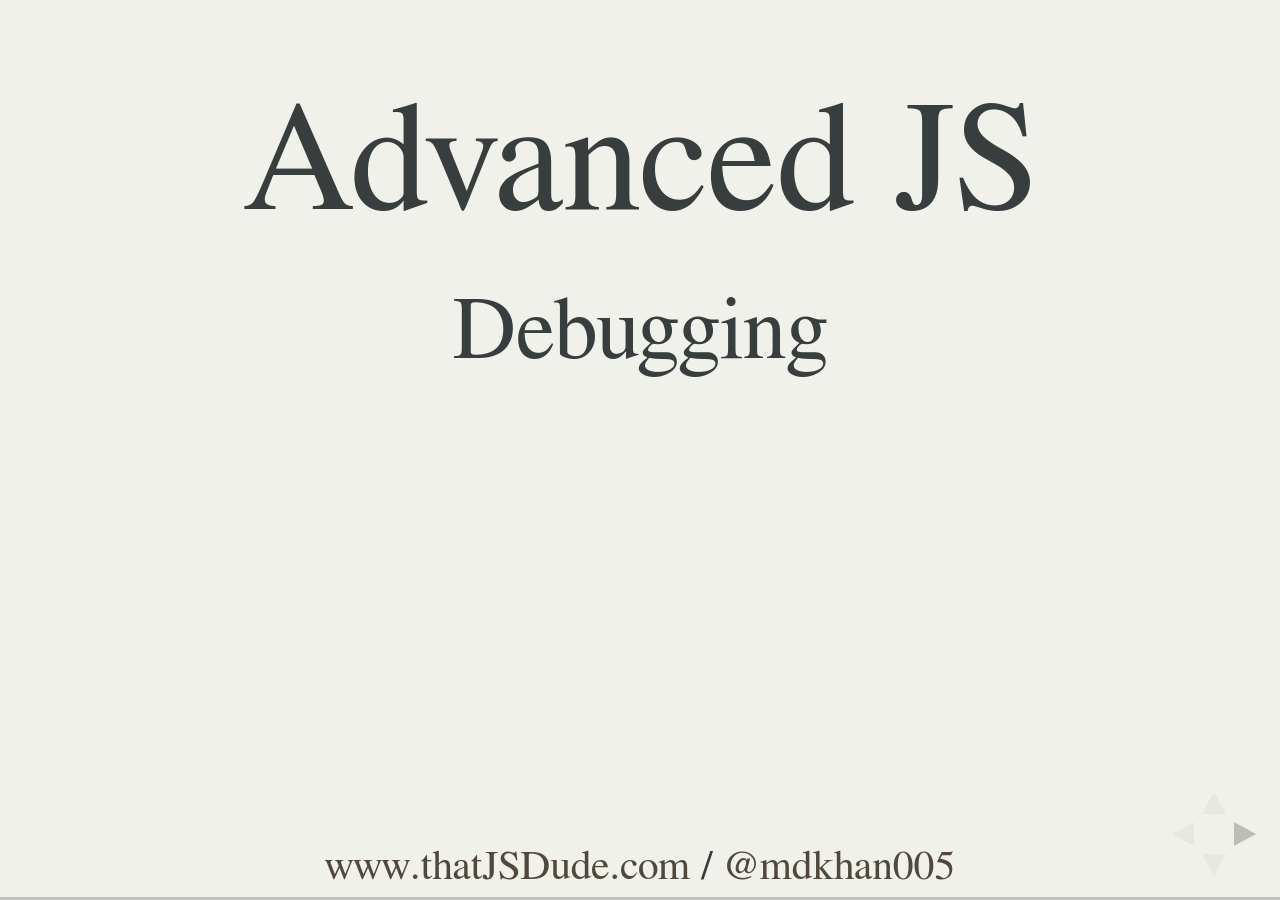
==== index.html @ b597726b "more changes" ====
<!doctype html>
<html lang="en">

	<head>
		<meta charset="utf-8">

		<title>Adv – JS Debug</title>

		<meta name="description" content="Advanced Javascript debugging">
		<meta name="author" content="Md Khan">

		<meta name="apple-mobile-web-app-capable" content="yes">
		<meta name="apple-mobile-web-app-status-bar-style" content="black-translucent">

		<meta name="viewport" content="width=device-width, initial-scale=1.0, maximum-scale=1.0, user-scalable=no">
		<link rel="shortcut icon" href="images/favicon.jpg">
		<link rel="stylesheet" href="css/reveal.css">
		<link rel="stylesheet" href="css/theme/serif.css" id="theme">

		<!-- Theme used for syntax highlighting of code -->
		<link rel="stylesheet" href="lib/css/zenburn.css">

		<!-- Printing and PDF exports -->
		<style>
			.hide{
				display:none !important;
			}
			.noTextFormat a{
				text-transform: none;
			}

			.noTextFormat span{
				text-transform: none;
			}
		</style>
		<script>
			var link = document.createElement( 'link' );
			link.rel = 'stylesheet';
			link.type = 'text/css';
			link.href = window.location.search.match( /print-pdf/gi ) ? 'css/print/pdf.css' : 'css/print/paper.css';
			document.getElementsByTagName( 'head' )[0].appendChild( link );
		</script>

		<!--[if lt IE 9]>
		<script src="lib/js/html5shiv.js"></script>
		<![endif]-->
	</head>

	<body>

		<div class="reveal">

			<!-- Any section element inside of this container is displayed as a slide -->
			<div class="slides">
				<section>
					<h1>Advanced JS</h1>
					<h2>Debugging</h2>
					<br>
					<br>
					<h3 class="fragment"><a href="http://goo.gl/mfKvWP">goo.gl/mfKvWP</a></h3>
					<br>
					<br>
					<br>
					<br>
						<h4>
							<a href="http://www.thatjsdude.com/">www.thatJSDude.com</a> / <a href="http://twitter.com/mdkhan005">@mdkhan005</a>
						</h4>
					<p>(youtube.com/user/khanLearning)</p>
				</section><!--
				<section>
					<h2 style="display:none">TODO:</h2>
					<h2>Life of a developer</h2>
					<ul style="display:none">
						<li><a href="https://umaar.com/dev-tips/#archive">nice list of tips</a></li>
						<li><a href="https://github.com/danluu/debugging-stories">debug stories</a></li>
						<li><a href="https://www.joyent.com/blog/walmart-node-js-memory-leak">walmart memory leak</a></li>
					</ul>
				</section>
				<section>
					<section>
						<h1>morning of a developer</h1>
					</section>
					<section><img src="images/sleep.jpg" alt=""></section>
					<section><img src="images/messyRoom.jpg" alt=""></section>
					<section><img src="images/train5.jpg" alt=""></section>
					 <section><img src="images/train1.jpg" alt=""></section>
					<section><img src="images/train6.jpg" alt=""></section>
					<section><img src="images/sucks.jpg" alt=""></section>
					<section><img src="images/sleep1.jpg" alt=""></section>
				</section>-->				
				<section><!--
					<section>
						<h1>Real morning</h1>
						<h3>"Oh yeah"</h3>
					</section> 
					<section>
						<img src="images/angryManager.jpg" alt="">
					</section> -->
					<section>
						<h2>App doesn't work</h2>
						<li>Can't add new record</li>
						<li>Doesn't display all the records</li>
					</section>
					<section>
						<h2>Before start</h2>
						<ul>
							<li>Repro locally</li>
							<li>Anything in console</li>
							<li>Sort out of the options</li>
							<li>Talk about how things were developed</li>
							<li class="fragment">Easy things first</li>
							<li class="fragment">Know dev tool</li>							
						</ul>
						<div style="display:none">
							<h2>tools</h2>
							<ul>
								<li>spy.js</li>
								<li>thesus by adobe</li>
								<li>vorlon by MS</li>
							</ul>
						</div>
					</section><!-- 
					<section>
						<img src="images/code1.png" alt="">
					</section> -->
					<section>
						<img src="images/code2.png" alt="">
					</section>
					<section>
						<img src="images/ohMe.jpg" alt="">
					</section>
					<section>
						<h2>Summary: Problem-1</h2>
						<ul>
							<li>Elements Tab: Event Listeners</li>
							<li class="fragment">Source Tab: Event Listener BreakPoints</li>
							<li class="fragment"><a href="https://umaar.com/dev-tips/31-get-debug-event-listeners/">getEventListeners</a></li>							
							<li class="fragment">monitorEvent(element, [events])</li>
							<li class="fragment">unmonitorEvents(element)</li>
							<li class="fragment">JQuery Event: $._data(element)</li>						
							<li class="fragment">Show function definition</li>
							<li class="fragment1" style="display:none">for jquery, findEventHandlers.js</li>
							<li class="fragment">blackbox script</li>
						</ul>
						<br>
						<br>
						<br>
						<a href="https://github.com/ruidfigueiredo/findHandlersJS ">jquery findEventHandlers</a>
					</section>
					<section>
						<h1>You are not done!</h1>
						<h3>one more problem to go</h3>
					</section>
					<section>
						<h2>Summary: Problem-2</h2>
						<ul>
							<li>Open file: Ctrl + P</li>
							<li class="fragment">Filter function: Ctrl + shift + O</li>
							<li class="fragment">Matching Bracket: Ctrl + M</li>
							<li class="fragment">console.table()</li>
							<li class="fragment">conditional breakpoint</li>
							<li class="fragment">Esc to open console</li>
							<li class="fragment">Live Edit</li>
						</ul>
					</section>
				</section>
				<section>
					<section>
						<h1>Small pieces</h1>
					</section>
					<section>
						<h2>Style</h2>
						<ul>
							<li>Ctrl + z</li>
							<li class="fragment">class toggle</li>
							<li class="fragment">Edit Margin, Padding</li>
							<li class="fragment">color picker and color palette</li>
							<li class="fragment">Shift + Click: change color format</li>
							<li class="fragment"><a href="https://css-tricks.com/six-tips-for-chrome-devtools/">DOM search by css selctor</a></li>
						</ul>
					</section>
					<section>
						<h2>Console tab</h2>
						<ul>
							<li>$(), $$()</li>
							<li class="fragment">$0, $1, $2</li>
							<li class="fragment">debug(), undebug()</li>
							<li class="fragment">keys(obj), values(obj)</li>
							<li class="fragment1" style="display: none;"><a href="https://umaar.com/dev-tips/60-console-edit-html/">Edit html in console</a></li>
							<li class="fragment">monitor function</li>
							<li class="fragment">document.body.contentEditable = true</li>
							<li class="fragment">Preserve log</li>
						</ul>
						<br>
						<br>
						<a href="https://developer.chrome.com/devtools/docs/commandline-api">command line API</a>
					</section>
					<section>
						<h2>Source tab</h2>
						<ul>
							<li>Ctrl + G : Go to line</li>
							<li class="fragment">Ctrl + Click: multi cursor</li>
							<li class="fragment">Ctrl + D : select next occurrence</li>
							<li class="fragment"></li>
							<li class="fragment"></li>
							<li class="fragment"></li>
						</ul>
					</section>
				</section>
				<section>
					<section>
						<h1>Async JS</h1>
					</section>
					<section>
						<h2>Full stack trace</h2>
						<ul>
							<li>setInterval</li>
							<li>setTimeout</li>
							<div class="fragment">
								<li>XMLHttpRequest</li>
								<li>promises</li>
							</div>
							<div class="fragment">
								<li>requestAnimationFrame</li>
								<li><a href="http://addyosmani.com/blog/mutation-observers/">MutationObservers</a></li>
								<li>and more...</li>
							</div>
						</ul>
						<br>
						<br>
						<a href="http://www.html5rocks.com/en/tutorials/developertools/async-call-stack/">debug Async JS</a>
					</section>
					<section>
						<h2>XHR breakpoints</h2>
						<img src="images/xhrBreakpoint.jpg" alt="">
					</section>
					<section>
						<h2>Enable Async</h2>
						<img src="images/enableAsync.gif" alt="">
					</section>
					<!-- <section>
						<h2>gmail retrying</h2>
						<img src="images/gmailRetrying.png" alt="">
					</section>
					<section>
						<h2>simple xhr async flow</h2>
						<img src="images/xhrAsyncFlow.gif" alt="">
					</section>
					<section>
						<h2>async Demo</h2>
						<a href="http://www.html5rocks.com/en/tutorials/developertools/async-call-stack/xhr/demo.html">gmail style demo</a>
					</section> 
					<section>
						<h2>Promise</h2>
						<img src="images/promise.png" alt="">
					</section>
					<section>
						<h2>promise demo</h2>
						<a href="http://www.html5rocks.com/en/tutorials/es6/promises/async-best-example.html">promise test</a>
					</section>-->
					<section>
						<h2>promise error</h2>
						<pre><code>
get('story.json').then(function(response) {
  console.log("Success!", response);
}, function(error) {
  console.log("Failed!", error);
});							
						</code></pre>
						<pre class="fragment"><code>
get('story.json').then(function(response) {
  console.log("Success!", response);
}).catch(function(error) {
  console.log("Failed!", error);
});							
						</code></pre>
					</section>
					<section>
						<img src="images/promise.png" alt="">
					</section>
					<section>
						<h2>anther large code block.</h2>
						<pre><code>
asyncThing1().then(function() {
  return asyncThing2();
}).then(function() {
  return asyncThing3();
}).catch(function(err) {
  return asyncRecovery1();
}).then(function() {
  return asyncThing4();
}, function(err) {
  return asyncRecovery2();
}).catch(function(err) {
  console.log("Don't worry about it");
}).then(function() {
  console.log("All done!");
});							
						</code></pre>
						<br>
						<a href="http://www.html5rocks.com/en/tutorials/es6/promises/">JavaScript Promises</a>
					</section>
					<section>
						<h2>Q promise error</h2>
						<pre><code>
function theDepthsOfMyProgram() {
  Q.delay(100).done(function explode() {
    throw new Error("boo!");
  });
}

theDepthsOfMyProgram();
						</code></pre>
						<pre class="fragment"><code>
Error: boo!
    at explode (/path/to/test.js:3:11)
    at _fulfilled (/path/to/test.js:q:54)
    at resolvedValue.promiseDispatch.done (/path/to/q.js:823:30)
    at makePromise.promise.promiseDispatch (/path/to/q.js:496:13)
    at pending (/path/to/q.js:397:39)
    at process.startup.processNextTick.process._tickCallback (node.js:244:9)
						</code></pre>
					</section>
					<section>
						<h2>Long Strack Trace</h2>
						<pre><code>
Q.longStackSupport = true;							
						</code></pre>
						<pre class="fragment"><code>
Error: boo!
    at explode (/path/to/test.js:3:11)
From previous event:
    at theDepthsOfMyProgram (/path/to/test.js:2:16)
    at Object.<anonymous> (/path/to/test.js:7:1)							
						</code></pre>
						<br>
						<br>
						<a href="https://github.com/kriskowal/q#long-stack-traces">long strack trace</a>
					</section>
				</section>
				<section>
					<section>
						<h2>Summary: Network</h2>
						<ul>
							<li>filter by, "Method:GET", domain:google,</li>
							<li>replay XHR</li>
							<li>async</li>
							<li>XHR breakpoint</li>						
							<li>Filmstrip recording</li>
							<li>Copy a response</li>
							<li>Network throttle</li>
						</ul>
					</section>
				</section>
				<section>
					<section>
						<h1>Evening</h1>
						<h1>of a programmer</h1>
					</section>
					<section>
						<img src="images/stackoverflow.jpg" alt="">
					</section>
					<section>
						<img src="images/bathroom1.png" alt="">
					</section>
					<section>
						<img src="images/bathroom.jpg" alt="">
					</section>
					<section>
						<img src="images/phone4.jpg" alt="">
					</section>
					<section>
						<img src="images/cutPaste.jpg" alt="">
					</section>					
					<section>
						<img src="images/japanese/chopstickFan.jpg" alt="">
					</section>
					<section>
						<img src="images/phone1.jpg" alt="">
					</section>
					<section>
						<img src="images/play.jpg" alt="">
					</section>
					<!--<section>
						<img src="images/lazy.jpg" alt="">
						<br>
						<a href="http://blog.tempoplugin.com/2012/how-do-people-spend-their-time-at-work-infographic/">time wasted at work</a>
					</section>
					 
					<section>
						<img src="images/bug.jpg" alt="">
					</section>
					<section>
						<img src="images/notMe.jpg" alt="">
					</section>
					<section>
						<img src="images/feature.jpg" alt="">
					</section>
						<section>
						<img src="images/sickDay.jpg" alt="">
					</section> -->
				</section>				
				
				<section>
					<section>
						<h1>snippet</h1>
					</section>
					<section>
						<h2>My fav - snippets</h2>
						<ul>
							<li>all globals</li>
							<li>jquerify</li>
							<li>all colors</li>
							<li>view cookies</li>
							<li>form contorls</li>
						</ul>
						<br>
						<br>
						<a href="http://bgrins.github.io/devtools-snippets/">devtools-snippet</a>
					</section>
				</section>
				<section>
					<section>
						<h1>Extensions</h1>
					</section>
					<section>
						<h2>some extensions</h2>
						<ul>
							<li>web developer</li>
							<li>Edit this cookie</li>
							<li>JSON View</li>
							<li>JSON formatter</li>
							<li>Page speed insights</li>
							<li>Visual Events</li>
							<li>http headers</li>
							<li>full page screen capture</li>
						</ul>
						<br>
						<br>
						<br>
						<a href="https://chrome.google.com/webstore/search/developer">chrome web store</a>
					</section>
				</section>
				<section>
					<section>
						<h1>others</h1>
					</section>
					<section>
						<h2>Easy and Useful</h2>
						<ul>
							<li>With DevTools opened: Click and hold the reload button</li>
							<li class="fragment"><a href="https://developer.chrome.com/devtools/docs/workspaces">Workspace</a>: save from dev tool</li>
							<li class="fragment"><a href="https://www.youtube.com/watch?t=264&v=FrAZWiMWRa4">Device mode</a>: device, network simulation</li>
							<li class="fragment"><a href="https://umaar.com/dev-tips/50-media-query-inspector/">debug media queries</a></li>
						</ul>
						<br>
						<br>
						<a href="http://devtoolstips.com/">dev tools tips</a>
					</section>
				</section>
				<section>
					<section>
						<h1>Night of a developer</h1>
					</section>
					<section>
						<img src="images/developerParty.png" alt="">
					</section>
					<section>
						<img src="images/me.jpg" alt="">
					</section>
					<section><img src="images/night1.jpg" alt=""></section>
					<section><img src="images/night3.jpg" alt=""></section>
					<!-- <section><img src="images/night.jpg" alt=""></section> -->
					<section><img src="images/week.jpg" alt=""></section>
				</section>
				<section>
					<section>
						<h1>Summary</h1>
					</section>
					<section>
						<h2>What we have talked</h2>
						<ol>
							<li>monitor, unmonitor</li>
							<li class="fragment">filter Functions (Ctrl + Shift + O)</li>
							<li class="fragment">console.table</li>
							<li class="fragment">async, XHR breakpoints</li>
							<li class="fragment">snippets: all colors, all globals, etc.</li>
							<li class="fragment">extensions: web developer, edit cookie, etc.</li>
							
						</ol>
					</section>
					<section>
						<h2>Need more?</h2>
						<ul>
							<li><a href="http://discover-devtools.codeschool.com/">Code School: devtool course</a></li>
							<li><a href="https://remysharp.com/2015/10/14/the-art-of-debugging">Art of Debugging</a></li>
							<li><a href="http://andyshora.com/promises-angularjs-explained-as-cartoon.html">Explain promise as cartoon</a></li>
							<li><a href="https://auth0.com/blog/2016/01/26/four-types-of-leaks-in-your-javascript-code-and-how-to-get-rid-of-them/">4 Types of Memory Leak in JS</a>
							<li><a href="http://ponyfoo.com/articles/es6-promises-in-depth">ES6 promise in depth</a></li>
							<li><a href="https://webkit.org/blog/6425/memory-debugging-with-web-inspector/">Memory Debugging</a></li>
						</ul>
					</section>
					<!-- <section>
						<h1>Deleted Scene</h1>
						<ul>
							<li><a href="https://developer.chrome.com/devtools/docs/tips-and-tricks#profiles">finding memory leak in 3 steps XHR replay,</a></li>
							<li><a href="https://developer.chrome.com/devtools/docs/remote-debugging">remote debugging on android</a></li>
							<li>where a property of an object has been added 	</li>
							<li><a href="">select dom based on css selectors</a></li>
							<li><a href="https://developer.mozilla.org/en-US/docs/Web/API/GlobalEventHandlers.onerror">windows.onerror</a></li>
						</ul>
					</section> -->
				</section>
				<section>
						<section>
							<h1>Free tip</h1>
						</section>
						<section>
							<img src="images/warmFood.jpg" alt="">
						</section>
						<section>
							<h2>Hotel Room</h2>
							<ul>
								<li>body lotion as shoe shiner</li>
								<li class="fragment">hair conditioner as shaving cream</li>
								<li class="fragment">hair dryer to dry wet shocks</li>								
							</ul>
						</section>
						<section>
							<img src="images/tips/noodles.jpg" alt="">
							<br>
							
						</section>
						<section>
							<img src="images/tips/fryEgg.png" alt="">
							<li class="fragment" style="display: none"><a href="https://youtu.be/G0G36ShGYE0?t=2m20s">frying egg</a></li>
						</section>
						<section>
							<img src="images/pizzaFry.jpg" alt="">
						</section>
					</section>
					
				<section>
					<h2><a href="http://goo.gl/mfKvWP">goo.gl/mfKvWP</a></h2>
					<br>
					<br>
					<br>
					<h3>
						<a href="http://www.thatjsdude.com/">www.thatJSdude.com</a> / <a href="http://twitter.com/mdkhan005">@mdkhan005</a>
					</h3>
					<p>(youtube.com/user/khanLearning)</p>
					<small>[Thank you, if you are still reading slides]</small>
				</section>

			</div>

		</div>

		<script src="lib/js/head.min.js"></script>
		<script src="js/reveal.js"></script>

		<script>

			// More info https://github.com/hakimel/reveal.js#configuration
			Reveal.initialize({
				controls: true,
				progress: true,
				history: true,
				center: true,

				transition: 'slide', // none/fade/slide/convex/concave/zoom

				// More info https://github.com/hakimel/reveal.js#dependencies
				dependencies: [
					{ src: 'lib/js/classList.js', condition: function() { return !document.body.classList; } },
					{ src: 'plugin/markdown/marked.js', condition: function() { return !!document.querySelector( '[data-markdown]' ); } },
					{ src: 'plugin/markdown/markdown.js', condition: function() { return !!document.querySelector( '[data-markdown]' ); } },
					{ src: 'plugin/highlight/highlight.js', async: true, callback: function() { hljs.initHighlightingOnLoad(); } },
					{ src: 'plugin/zoom-js/zoom.js', async: true },
					{ src: 'plugin/notes/notes.js', async: true }
				]
			});

		</script>

	</body>
</html>
---- css/reveal.css ----
/*!
 * reveal.js
 * http://lab.hakim.se/reveal-js
 * MIT licensed
 *
 * Copyright (C) 2016 Hakim El Hattab, http://hakim.se
 */
/*********************************************
 * RESET STYLES
 *********************************************/
html, body, .reveal div, .reveal span, .reveal applet, .reveal object, .reveal iframe,
.reveal h1, .reveal h2, .reveal h3, .reveal h4, .reveal h5, .reveal h6, .reveal p, .reveal blockquote, .reveal pre,
.reveal a, .reveal abbr, .reveal acronym, .reveal address, .reveal big, .reveal cite, .reveal code,
.reveal del, .reveal dfn, .reveal em, .reveal img, .reveal ins, .reveal kbd, .reveal q, .reveal s, .reveal samp,
.reveal small, .reveal strike, .reveal strong, .reveal sub, .reveal sup, .reveal tt, .reveal var,
.reveal b, .reveal u, .reveal center,
.reveal dl, .reveal dt, .reveal dd, .reveal ol, .reveal ul, .reveal li,
.reveal fieldset, .reveal form, .reveal label, .reveal legend,
.reveal table, .reveal caption, .reveal tbody, .reveal tfoot, .reveal thead, .reveal tr, .reveal th, .reveal td,
.reveal article, .reveal aside, .reveal canvas, .reveal details, .reveal embed,
.reveal figure, .reveal figcaption, .reveal footer, .reveal header, .reveal hgroup,
.reveal menu, .reveal nav, .reveal output, .reveal ruby, .reveal section, .reveal summary,
.reveal time, .reveal mark, .reveal audio, .reveal video {
  margin: 0;
  padding: 0;
  border: 0;
  font-size: 100%;
  font: inherit;
  vertical-align: baseline; }

.reveal article, .reveal aside, .reveal details, .reveal figcaption, .reveal figure,
.reveal footer, .reveal header, .reveal hgroup, .reveal menu, .reveal nav, .reveal section {
  display: block; }

/*********************************************
 * GLOBAL STYLES
 *********************************************/
html,
body {
  width: 100%;
  height: 100%;
  overflow: hidden; }

body {
  position: relative;
  line-height: 1;
  background-color: #fff;
  color: #000; }

/*********************************************
 * VIEW FRAGMENTS
 *********************************************/
.reveal .slides section .fragment {
  opacity: 0;
  visibility: hidden;
  -webkit-transition: all .2s ease;
          transition: all .2s ease; }
  .reveal .slides section .fragment.visible {
    opacity: 1;
    visibility: visible; }

.reveal .slides section .fragment.grow {
  opacity: 1;
  visibility: visible; }
  .reveal .slides section .fragment.grow.visible {
    -webkit-transform: scale(1.3);
            transform: scale(1.3); }

.reveal .slides section .fragment.shrink {
  opacity: 1;
  visibility: visible; }
  .reveal .slides section .fragment.shrink.visible {
    -webkit-transform: scale(0.7);
            transform: scale(0.7); }

.reveal .slides section .fragment.zoom-in {
  -webkit-transform: scale(0.1);
          transform: scale(0.1); }
  .reveal .slides section .fragment.zoom-in.visible {
    -webkit-transform: none;
            transform: none; }

.reveal .slides section .fragment.fade-out {
  opacity: 1;
  visibility: visible; }
  .reveal .slides section .fragment.fade-out.visible {
    opacity: 0;
    visibility: hidden; }

.reveal .slides section .fragment.semi-fade-out {
  opacity: 1;
  visibility: visible; }
  .reveal .slides section .fragment.semi-fade-out.visible {
    opacity: 0.5;
    visibility: visible; }

.reveal .slides section .fragment.strike {
  opacity: 1;
  visibility: visible; }
  .reveal .slides section .fragment.strike.visible {
    text-decoration: line-through; }

.reveal .slides section .fragment.fade-up {
  -webkit-transform: translate(0, 20%);
          transform: translate(0, 20%); }
  .reveal .slides section .fragment.fade-up.visible {
    -webkit-transform: translate(0, 0);
            transform: translate(0, 0); }

.reveal .slides section .fragment.fade-down {
  -webkit-transform: translate(0, -20%);
          transform: translate(0, -20%); }
  .reveal .slides section .fragment.fade-down.visible {
    -webkit-transform: translate(0, 0);
            transform: translate(0, 0); }

.reveal .slides section .fragment.fade-right {
  -webkit-transform: translate(-20%, 0);
          transform: translate(-20%, 0); }
  .reveal .slides section .fragment.fade-right.visible {
    -webkit-transform: translate(0, 0);
            transform: translate(0, 0); }

.reveal .slides section .fragment.fade-left {
  -webkit-transform: translate(20%, 0);
          transform: translate(20%, 0); }
  .reveal .slides section .fragment.fade-left.visible {
    -webkit-transform: translate(0, 0);
            transform: translate(0, 0); }

.reveal .slides section .fragment.current-visible {
  opacity: 0;
  visibility: hidden; }
  .reveal .slides section .fragment.current-visible.current-fragment {
    opacity: 1;
    visibility: visible; }

.reveal .slides section .fragment.highlight-red,
.reveal .slides section .fragment.highlight-current-red,
.reveal .slides section .fragment.highlight-green,
.reveal .slides section .fragment.highlight-current-green,
.reveal .slides section .fragment.highlight-blue,
.reveal .slides section .fragment.highlight-current-blue {
  opacity: 1;
  visibility: visible; }

.reveal .slides section .fragment.highlight-red.visible {
  color: #ff2c2d; }

.reveal .slides section .fragment.highlight-green.visible {
  color: #17ff2e; }

.reveal .slides section .fragment.highlight-blue.visible {
  color: #1b91ff; }

.reveal .slides section .fragment.highlight-current-red.current-fragment {
  color: #ff2c2d; }

.reveal .slides section .fragment.highlight-current-green.current-fragment {
  color: #17ff2e; }

.reveal .slides section .fragment.highlight-current-blue.current-fragment {
  color: #1b91ff; }

/*********************************************
 * DEFAULT ELEMENT STYLES
 *********************************************/
/* Fixes issue in Chrome where italic fonts did not appear when printing to PDF */
.reveal:after {
  content: '';
  font-style: italic; }

.reveal iframe {
  z-index: 1; }

/** Prevents layering issues in certain browser/transition combinations */
.reveal a {
  position: relative; }

.reveal .stretch {
  max-width: none;
  max-height: none; }

.reveal pre.stretch code {
  height: 100%;
  max-height: 100%;
  box-sizing: border-box; }

/*********************************************
 * CONTROLS
 *********************************************/
.reveal .controls {
  display: none;
  position: fixed;
  width: 110px;
  height: 110px;
  z-index: 30;
  right: 10px;
  bottom: 10px;
  -webkit-user-select: none; }

.reveal .controls button {
  padding: 0;
  position: absolute;
  opacity: 0.05;
  width: 0;
  height: 0;
  background-color: transparent;
  border: 12px solid transparent;
  -webkit-transform: scale(0.9999);
          transform: scale(0.9999);
  -webkit-transition: all 0.2s ease;
          transition: all 0.2s ease;
  -webkit-appearance: none;
  -webkit-tap-highlight-color: transparent; }

.reveal .controls .enabled {
  opacity: 0.7;
  cursor: pointer; }

.reveal .controls .enabled:active {
  margin-top: 1px; }

.reveal .controls .navigate-left {
  top: 42px;
  border-right-width: 22px;
  border-right-color: #000; }

.reveal .controls .navigate-left.fragmented {
  opacity: 0.3; }

.reveal .controls .navigate-right {
  left: 74px;
  top: 42px;
  border-left-width: 22px;
  border-left-color: #000; }

.reveal .controls .navigate-right.fragmented {
  opacity: 0.3; }

.reveal .controls .navigate-up {
  left: 42px;
  border-bottom-width: 22px;
  border-bottom-color: #000; }

.reveal .controls .navigate-up.fragmented {
  opacity: 0.3; }

.reveal .controls .navigate-down {
  left: 42px;
  top: 74px;
  border-top-width: 22px;
  border-top-color: #000; }

.reveal .controls .navigate-down.fragmented {
  opacity: 0.3; }

/*********************************************
 * PROGRESS BAR
 *********************************************/
.reveal .progress {
  position: fixed;
  display: none;
  height: 3px;
  width: 100%;
  bottom: 0;
  left: 0;
  z-index: 10;
  background-color: rgba(0, 0, 0, 0.2); }

.reveal .progress:after {
  content: '';
  display: block;
  position: absolute;
  height: 20px;
  width: 100%;
  top: -20px; }

.reveal .progress span {
  display: block;
  height: 100%;
  width: 0px;
  background-color: #000;
  -webkit-transition: width 800ms cubic-bezier(0.26, 0.86, 0.44, 0.985);
          transition: width 800ms cubic-bezier(0.26, 0.86, 0.44, 0.985); }

/*********************************************
 * SLIDE NUMBER
 *********************************************/
.reveal .slide-number {
  position: fixed;
  display: block;
  right: 8px;
  bottom: 8px;
  z-index: 31;
  font-family: Helvetica, sans-serif;
  font-size: 12px;
  line-height: 1;
  color: #fff;
  background-color: rgba(0, 0, 0, 0.4);
  padding: 5px; }

.reveal .slide-number-delimiter {
  margin: 0 3px; }

/*********************************************
 * SLIDES
 *********************************************/
.reveal {
  position: relative;
  width: 100%;
  height: 100%;
  overflow: hidden;
  -ms-touch-action: none;
      touch-action: none; }

.reveal .slides {
  position: absolute;
  width: 100%;
  height: 100%;
  top: 0;
  right: 0;
  bottom: 0;
  left: 0;
  margin: auto;
  overflow: visible;
  z-index: 1;
  text-align: center;
  -webkit-perspective: 600px;
          perspective: 600px;
  -webkit-perspective-origin: 50% 40%;
          perspective-origin: 50% 40%; }

.reveal .slides > section {
  -ms-perspective: 600px; }

.reveal .slides > section,
.reveal .slides > section > section {
  display: none;
  position: absolute;
  width: 100%;
  padding: 20px 0px;
  z-index: 10;
  -webkit-transform-style: preserve-3d;
          transform-style: preserve-3d;
  -webkit-transition: -webkit-transform-origin 800ms cubic-bezier(0.26, 0.86, 0.44, 0.985), -webkit-transform 800ms cubic-bezier(0.26, 0.86, 0.44, 0.985), visibility 800ms cubic-bezier(0.26, 0.86, 0.44, 0.985), opacity 800ms cubic-bezier(0.26, 0.86, 0.44, 0.985);
          transition: transform-origin 800ms cubic-bezier(0.26, 0.86, 0.44, 0.985), transform 800ms cubic-bezier(0.26, 0.86, 0.44, 0.985), visibility 800ms cubic-bezier(0.26, 0.86, 0.44, 0.985), opacity 800ms cubic-bezier(0.26, 0.86, 0.44, 0.985); }

/* Global transition speed settings */
.reveal[data-transition-speed="fast"] .slides section {
  -webkit-transition-duration: 400ms;
          transition-duration: 400ms; }

.reveal[data-transition-speed="slow"] .slides section {
  -webkit-transition-duration: 1200ms;
          transition-duration: 1200ms; }

/* Slide-specific transition speed overrides */
.reveal .slides section[data-transition-speed="fast"] {
  -webkit-transition-duration: 400ms;
          transition-duration: 400ms; }

.reveal .slides section[data-transition-speed="slow"] {
  -webkit-transition-duration: 1200ms;
          transition-duration: 1200ms; }

.reveal .slides > section.stack {
  padding-top: 0;
  padding-bottom: 0; }

.reveal .slides > section.present,
.reveal .slides > section > section.present {
  display: block;
  z-index: 11;
  opacity: 1; }

.reveal.center,
.reveal.center .slides,
.reveal.center .slides section {
  min-height: 0 !important; }

/* Don't allow interaction with invisible slides */
.reveal .slides > section.future,
.reveal .slides > section > section.future,
.reveal .slides > section.past,
.reveal .slides > section > section.past {
  pointer-events: none; }

.reveal.overview .slides > section,
.reveal.overview .slides > section > section {
  pointer-events: auto; }

.reveal .slides > section.past,
.reveal .slides > section.future,
.reveal .slides > section > section.past,
.reveal .slides > section > section.future {
  opacity: 0; }

/*********************************************
 * Mixins for readability of transitions
 *********************************************/
/*********************************************
 * SLIDE TRANSITION
 * Aliased 'linear' for backwards compatibility
 *********************************************/
.reveal.slide section {
  -webkit-backface-visibility: hidden;
          backface-visibility: hidden; }

.reveal .slides > section[data-transition=slide].past,
.reveal .slides > section[data-transition~=slide-out].past,
.reveal.slide .slides > section:not([data-transition]).past {
  -webkit-transform: translate(-150%, 0);
          transform: translate(-150%, 0); }

.reveal .slides > section[data-transition=slide].future,
.reveal .slides > section[data-transition~=slide-in].future,
.reveal.slide .slides > section:not([data-transition]).future {
  -webkit-transform: translate(150%, 0);
          transform: translate(150%, 0); }

.reveal .slides > section > section[data-transition=slide].past,
.reveal .slides > section > section[data-transition~=slide-out].past,
.reveal.slide .slides > section > section:not([data-transition]).past {
  -webkit-transform: translate(0, -150%);
          transform: translate(0, -150%); }

.reveal .slides > section > section[data-transition=slide].future,
.reveal .slides > section > section[data-transition~=slide-in].future,
.reveal.slide .slides > section > section:not([data-transition]).future {
  -webkit-transform: translate(0, 150%);
          transform: translate(0, 150%); }

.reveal.linear section {
  -webkit-backface-visibility: hidden;
          backface-visibility: hidden; }

.reveal .slides > section[data-transition=linear].past,
.reveal .slides > section[data-transition~=linear-out].past,
.reveal.linear .slides > section:not([data-transition]).past {
  -webkit-transform: translate(-150%, 0);
          transform: translate(-150%, 0); }

.reveal .slides > section[data-transition=linear].future,
.reveal .slides > section[data-transition~=linear-in].future,
.reveal.linear .slides > section:not([data-transition]).future {
  -webkit-transform: translate(150%, 0);
          transform: translate(150%, 0); }

.reveal .slides > section > section[data-transition=linear].past,
.reveal .slides > section > section[data-transition~=linear-out].past,
.reveal.linear .slides > section > section:not([data-transition]).past {
  -webkit-transform: translate(0, -150%);
          transform: translate(0, -150%); }

.reveal .slides > section > section[data-transition=linear].future,
.reveal .slides > section > section[data-transition~=linear-in].future,
.reveal.linear .slides > section > section:not([data-transition]).future {
  -webkit-transform: translate(0, 150%);
          transform: translate(0, 150%); }

/*********************************************
 * CONVEX TRANSITION
 * Aliased 'default' for backwards compatibility
 *********************************************/
.reveal .slides > section[data-transition=default].past,
.reveal .slides > section[data-transition~=default-out].past,
.reveal.default .slides > section:not([data-transition]).past {
  -webkit-transform: translate3d(-100%, 0, 0) rotateY(-90deg) translate3d(-100%, 0, 0);
          transform: translate3d(-100%, 0, 0) rotateY(-90deg) translate3d(-100%, 0, 0); }

.reveal .slides > section[data-transition=default].future,
.reveal .slides > section[data-transition~=default-in].future,
.reveal.default .slides > section:not([data-transition]).future {
  -webkit-transform: translate3d(100%, 0, 0) rotateY(90deg) translate3d(100%, 0, 0);
          transform: translate3d(100%, 0, 0) rotateY(90deg) translate3d(100%, 0, 0); }

.reveal .slides > section > section[data-transition=default].past,
.reveal .slides > section > section[data-transition~=default-out].past,
.reveal.default .slides > section > section:not([data-transition]).past {
  -webkit-transform: translate3d(0, -300px, 0) rotateX(70deg) translate3d(0, -300px, 0);
          transform: translate3d(0, -300px, 0) rotateX(70deg) translate3d(0, -300px, 0); }

.reveal .slides > section > section[data-transition=default].future,
.reveal .slides > section > section[data-transition~=default-in].future,
.reveal.default .slides > section > section:not([data-transition]).future {
  -webkit-transform: translate3d(0, 300px, 0) rotateX(-70deg) translate3d(0, 300px, 0);
          transform: translate3d(0, 300px, 0) rotateX(-70deg) translate3d(0, 300px, 0); }

.reveal .slides > section[data-transition=convex].past,
.reveal .slides > section[data-transition~=convex-out].past,
.reveal.convex .slides > section:not([data-transition]).past {
  -webkit-transform: translate3d(-100%, 0, 0) rotateY(-90deg) translate3d(-100%, 0, 0);
          transform: translate3d(-100%, 0, 0) rotateY(-90deg) translate3d(-100%, 0, 0); }

.reveal .slides > section[data-transition=convex].future,
.reveal .slides > section[data-transition~=convex-in].future,
.reveal.convex .slides > section:not([data-transition]).future {
  -webkit-transform: translate3d(100%, 0, 0) rotateY(90deg) translate3d(100%, 0, 0);
          transform: translate3d(100%, 0, 0) rotateY(90deg) translate3d(100%, 0, 0); }

.reveal .slides > section > section[data-transition=convex].past,
.reveal .slides > section > section[data-transition~=convex-out].past,
.reveal.convex .slides > section > section:not([data-transition]).past {
  -webkit-transform: translate3d(0, -300px, 0) rotateX(70deg) translate3d(0, -300px, 0);
          transform: translate3d(0, -300px, 0) rotateX(70deg) translate3d(0, -300px, 0); }

.reveal .slides > section > section[data-transition=convex].future,
.reveal .slides > section > section[data-transition~=convex-in].future,
.reveal.convex .slides > section > section:not([data-transition]).future {
  -webkit-transform: translate3d(0, 300px, 0) rotateX(-70deg) translate3d(0, 300px, 0);
          transform: translate3d(0, 300px, 0) rotateX(-70deg) translate3d(0, 300px, 0); }

/*********************************************
 * CONCAVE TRANSITION
 *********************************************/
.reveal .slides > section[data-transition=concave].past,
.reveal .slides > section[data-transition~=concave-out].past,
.reveal.concave .slides > section:not([data-transition]).past {
  -webkit-transform: translate3d(-100%, 0, 0) rotateY(90deg) translate3d(-100%, 0, 0);
          transform: translate3d(-100%, 0, 0) rotateY(90deg) translate3d(-100%, 0, 0); }

.reveal .slides > section[data-transition=concave].future,
.reveal .slides > section[data-transition~=concave-in].future,
.reveal.concave .slides > section:not([data-transition]).future {
  -webkit-transform: translate3d(100%, 0, 0) rotateY(-90deg) translate3d(100%, 0, 0);
          transform: translate3d(100%, 0, 0) rotateY(-90deg) translate3d(100%, 0, 0); }

.reveal .slides > section > section[data-transition=concave].past,
.reveal .slides > section > section[data-transition~=concave-out].past,
.reveal.concave .slides > section > section:not([data-transition]).past {
  -webkit-transform: translate3d(0, -80%, 0) rotateX(-70deg) translate3d(0, -80%, 0);
          transform: translate3d(0, -80%, 0) rotateX(-70deg) translate3d(0, -80%, 0); }

.reveal .slides > section > section[data-transition=concave].future,
.reveal .slides > section > section[data-transition~=concave-in].future,
.reveal.concave .slides > section > section:not([data-transition]).future {
  -webkit-transform: translate3d(0, 80%, 0) rotateX(70deg) translate3d(0, 80%, 0);
          transform: translate3d(0, 80%, 0) rotateX(70deg) translate3d(0, 80%, 0); }

/*********************************************
 * ZOOM TRANSITION
 *********************************************/
.reveal .slides section[data-transition=zoom],
.reveal.zoom .slides section:not([data-transition]) {
  -webkit-transition-timing-function: ease;
          transition-timing-function: ease; }

.reveal .slides > section[data-transition=zoom].past,
.reveal .slides > section[data-transition~=zoom-out].past,
.reveal.zoom .slides > section:not([data-transition]).past {
  visibility: hidden;
  -webkit-transform: scale(16);
          transform: scale(16); }

.reveal .slides > section[data-transition=zoom].future,
.reveal .slides > section[data-transition~=zoom-in].future,
.reveal.zoom .slides > section:not([data-transition]).future {
  visibility: hidden;
  -webkit-transform: scale(0.2);
          transform: scale(0.2); }

.reveal .slides > section > section[data-transition=zoom].past,
.reveal .slides > section > section[data-transition~=zoom-out].past,
.reveal.zoom .slides > section > section:not([data-transition]).past {
  -webkit-transform: translate(0, -150%);
          transform: translate(0, -150%); }

.reveal .slides > section > section[data-transition=zoom].future,
.reveal .slides > section > section[data-transition~=zoom-in].future,
.reveal.zoom .slides > section > section:not([data-transition]).future {
  -webkit-transform: translate(0, 150%);
          transform: translate(0, 150%); }

/*********************************************
 * CUBE TRANSITION
 *********************************************/
.reveal.cube .slides {
  -webkit-perspective: 1300px;
          perspective: 1300px; }

.reveal.cube .slides section {
  padding: 30px;
  min-height: 700px;
  -webkit-backface-visibility: hidden;
          backface-visibility: hidden;
  box-sizing: border-box; }

.reveal.center.cube .slides section {
  min-height: 0; }

.reveal.cube .slides section:not(.stack):before {
  content: '';
  position: absolute;
  display: block;
  width: 100%;
  height: 100%;
  left: 0;
  top: 0;
  background: rgba(0, 0, 0, 0.1);
  border-radius: 4px;
  -webkit-transform: translateZ(-20px);
          transform: translateZ(-20px); }

.reveal.cube .slides section:not(.stack):after {
  content: '';
  position: absolute;
  display: block;
  width: 90%;
  height: 30px;
  left: 5%;
  bottom: 0;
  background: none;
  z-index: 1;
  border-radius: 4px;
  box-shadow: 0px 95px 25px rgba(0, 0, 0, 0.2);
  -webkit-transform: translateZ(-90px) rotateX(65deg);
          transform: translateZ(-90px) rotateX(65deg); }

.reveal.cube .slides > section.stack {
  padding: 0;
  background: none; }

.reveal.cube .slides > section.past {
  -webkit-transform-origin: 100% 0%;
          transform-origin: 100% 0%;
  -webkit-transform: translate3d(-100%, 0, 0) rotateY(-90deg);
          transform: translate3d(-100%, 0, 0) rotateY(-90deg); }

.reveal.cube .slides > section.future {
  -webkit-transform-origin: 0% 0%;
          transform-origin: 0% 0%;
  -webkit-transform: translate3d(100%, 0, 0) rotateY(90deg);
          transform: translate3d(100%, 0, 0) rotateY(90deg); }

.reveal.cube .slides > section > section.past {
  -webkit-transform-origin: 0% 100%;
          transform-origin: 0% 100%;
  -webkit-transform: translate3d(0, -100%, 0) rotateX(90deg);
          transform: translate3d(0, -100%, 0) rotateX(90deg); }

.reveal.cube .slides > section > section.future {
  -webkit-transform-origin: 0% 0%;
          transform-origin: 0% 0%;
  -webkit-transform: translate3d(0, 100%, 0) rotateX(-90deg);
          transform: translate3d(0, 100%, 0) rotateX(-90deg); }

/*********************************************
 * PAGE TRANSITION
 *********************************************/
.reveal.page .slides {
  -webkit-perspective-origin: 0% 50%;
          perspective-origin: 0% 50%;
  -webkit-perspective: 3000px;
          perspective: 3000px; }

.reveal.page .slides section {
  padding: 30px;
  min-height: 700px;
  box-sizing: border-box; }

.reveal.page .slides section.past {
  z-index: 12; }

.reveal.page .slides section:not(.stack):before {
  content: '';
  position: absolute;
  display: block;
  width: 100%;
  height: 100%;
  left: 0;
  top: 0;
  background: rgba(0, 0, 0, 0.1);
  -webkit-transform: translateZ(-20px);
          transform: translateZ(-20px); }

.reveal.page .slides section:not(.stack):after {
  content: '';
  position: absolute;
  display: block;
  width: 90%;
  height: 30px;
  left: 5%;
  bottom: 0;
  background: none;
  z-index: 1;
  border-radius: 4px;
  box-shadow: 0px 95px 25px rgba(0, 0, 0, 0.2);
  -webkit-transform: translateZ(-90px) rotateX(65deg); }

.reveal.page .slides > section.stack {
  padding: 0;
  background: none; }

.reveal.page .slides > section.past {
  -webkit-transform-origin: 0% 0%;
          transform-origin: 0% 0%;
  -webkit-transform: translate3d(-40%, 0, 0) rotateY(-80deg);
          transform: translate3d(-40%, 0, 0) rotateY(-80deg); }

.reveal.page .slides > section.future {
  -webkit-transform-origin: 100% 0%;
          transform-origin: 100% 0%;
  -webkit-transform: translate3d(0, 0, 0);
          transform: translate3d(0, 0, 0); }

.reveal.page .slides > section > section.past {
  -webkit-transform-origin: 0% 0%;
          transform-origin: 0% 0%;
  -webkit-transform: translate3d(0, -40%, 0) rotateX(80deg);
          transform: translate3d(0, -40%, 0) rotateX(80deg); }

.reveal.page .slides > section > section.future {
  -webkit-transform-origin: 0% 100%;
          transform-origin: 0% 100%;
  -webkit-transform: translate3d(0, 0, 0);
          transform: translate3d(0, 0, 0); }

/*********************************************
 * FADE TRANSITION
 *********************************************/
.reveal .slides section[data-transition=fade],
.reveal.fade .slides section:not([data-transition]),
.reveal.fade .slides > section > section:not([data-transition]) {
  -webkit-transform: none;
          transform: none;
  -webkit-transition: opacity 0.5s;
          transition: opacity 0.5s; }

.reveal.fade.overview .slides section,
.reveal.fade.overview .slides > section > section {
  -webkit-transition: none;
          transition: none; }

/*********************************************
 * NO TRANSITION
 *********************************************/
.reveal .slides section[data-transition=none],
.reveal.none .slides section:not([data-transition]) {
  -webkit-transform: none;
          transform: none;
  -webkit-transition: none;
          transition: none; }

/*********************************************
 * PAUSED MODE
 *********************************************/
.reveal .pause-overlay {
  position: absolute;
  top: 0;
  left: 0;
  width: 100%;
  height: 100%;
  background: black;
  visibility: hidden;
  opacity: 0;
  z-index: 100;
  -webkit-transition: all 1s ease;
          transition: all 1s ease; }

.reveal.paused .pause-overlay {
  visibility: visible;
  opacity: 1; }

/*********************************************
 * FALLBACK
 *********************************************/
.no-transforms {
  overflow-y: auto; }

.no-transforms .reveal .slides {
  position: relative;
  width: 80%;
  height: auto !important;
  top: 0;
  left: 50%;
  margin: 0;
  text-align: center; }

.no-transforms .reveal .controls,
.no-transforms .reveal .progress {
  display: none !important; }

.no-transforms .reveal .slides section {
  display: block !important;
  opacity: 1 !important;
  position: relative !important;
  height: auto;
  min-height: 0;
  top: 0;
  left: -50%;
  margin: 70px 0;
  -webkit-transform: none;
          transform: none; }

.no-transforms .reveal .slides section section {
  left: 0; }

.reveal .no-transition,
.reveal .no-transition * {
  -webkit-transition: none !important;
          transition: none !important; }

/*********************************************
 * PER-SLIDE BACKGROUNDS
 *********************************************/
.reveal .backgrounds {
  position: absolute;
  width: 100%;
  height: 100%;
  top: 0;
  left: 0;
  -webkit-perspective: 600px;
          perspective: 600px; }

.reveal .slide-background {
  display: none;
  position: absolute;
  width: 100%;
  height: 100%;
  opacity: 0;
  visibility: hidden;
  background-color: transparent;
  background-position: 50% 50%;
  background-repeat: no-repeat;
  background-size: cover;
  -webkit-transition: all 800ms cubic-bezier(0.26, 0.86, 0.44, 0.985);
          transition: all 800ms cubic-bezier(0.26, 0.86, 0.44, 0.985); }

.reveal .slide-background.stack {
  display: block; }

.reveal .slide-background.present {
  opacity: 1;
  visibility: visible; }

.print-pdf .reveal .slide-background {
  opacity: 1 !important;
  visibility: visible !important; }

/* Video backgrounds */
.reveal .slide-background video {
  position: absolute;
  width: 100%;
  height: 100%;
  max-width: none;
  max-height: none;
  top: 0;
  left: 0; }

/* Immediate transition style */
.reveal[data-background-transition=none] > .backgrounds .slide-background,
.reveal > .backgrounds .slide-background[data-background-transition=none] {
  -webkit-transition: none;
          transition: none; }

/* Slide */
.reveal[data-background-transition=slide] > .backgrounds .slide-background,
.reveal > .backgrounds .slide-background[data-background-transition=slide] {
  opacity: 1;
  -webkit-backface-visibility: hidden;
          backface-visibility: hidden; }

.reveal[data-background-transition=slide] > .backgrounds .slide-background.past,
.reveal > .backgrounds .slide-background.past[data-background-transition=slide] {
  -webkit-transform: translate(-100%, 0);
          transform: translate(-100%, 0); }

.reveal[data-background-transition=slide] > .backgrounds .slide-background.future,
.reveal > .backgrounds .slide-background.future[data-background-transition=slide] {
  -webkit-transform: translate(100%, 0);
          transform: translate(100%, 0); }

.reveal[data-background-transition=slide] > .backgrounds .slide-background > .slide-background.past,
.reveal > .backgrounds .slide-background > .slide-background.past[data-background-transition=slide] {
  -webkit-transform: translate(0, -100%);
          transform: translate(0, -100%); }

.reveal[data-background-transition=slide] > .backgrounds .slide-background > .slide-background.future,
.reveal > .backgrounds .slide-background > .slide-background.future[data-background-transition=slide] {
  -webkit-transform: translate(0, 100%);
          transform: translate(0, 100%); }

/* Convex */
.reveal[data-background-transition=convex] > .backgrounds .slide-background.past,
.reveal > .backgrounds .slide-background.past[data-background-transition=convex] {
  opacity: 0;
  -webkit-transform: translate3d(-100%, 0, 0) rotateY(-90deg) translate3d(-100%, 0, 0);
          transform: translate3d(-100%, 0, 0) rotateY(-90deg) translate3d(-100%, 0, 0); }

.reveal[data-background-transition=convex] > .backgrounds .slide-background.future,
.reveal > .backgrounds .slide-background.future[data-background-transition=convex] {
  opacity: 0;
  -webkit-transform: translate3d(100%, 0, 0) rotateY(90deg) translate3d(100%, 0, 0);
          transform: translate3d(100%, 0, 0) rotateY(90deg) translate3d(100%, 0, 0); }

.reveal[data-background-transition=convex] > .backgrounds .slide-background > .slide-background.past,
.reveal > .backgrounds .slide-background > .slide-background.past[data-background-transition=convex] {
  opacity: 0;
  -webkit-transform: translate3d(0, -100%, 0) rotateX(90deg) translate3d(0, -100%, 0);
          transform: translate3d(0, -100%, 0) rotateX(90deg) translate3d(0, -100%, 0); }

.reveal[data-background-transition=convex] > .backgrounds .slide-background > .slide-background.future,
.reveal > .backgrounds .slide-background > .slide-background.future[data-background-transition=convex] {
  opacity: 0;
  -webkit-transform: translate3d(0, 100%, 0) rotateX(-90deg) translate3d(0, 100%, 0);
          transform: translate3d(0, 100%, 0) rotateX(-90deg) translate3d(0, 100%, 0); }

/* Concave */
.reveal[data-background-transition=concave] > .backgrounds .slide-background.past,
.reveal > .backgrounds .slide-background.past[data-background-transition=concave] {
  opacity: 0;
  -webkit-transform: translate3d(-100%, 0, 0) rotateY(90deg) translate3d(-100%, 0, 0);
          transform: translate3d(-100%, 0, 0) rotateY(90deg) translate3d(-100%, 0, 0); }

.reveal[data-background-transition=concave] > .backgrounds .slide-background.future,
.reveal > .backgrounds .slide-background.future[data-background-transition=concave] {
  opacity: 0;
  -webkit-transform: translate3d(100%, 0, 0) rotateY(-90deg) translate3d(100%, 0, 0);
          transform: translate3d(100%, 0, 0) rotateY(-90deg) translate3d(100%, 0, 0); }

.reveal[data-background-transition=concave] > .backgrounds .slide-background > .slide-background.past,
.reveal > .backgrounds .slide-background > .slide-background.past[data-background-transition=concave] {
  opacity: 0;
  -webkit-transform: translate3d(0, -100%, 0) rotateX(-90deg) translate3d(0, -100%, 0);
          transform: translate3d(0, -100%, 0) rotateX(-90deg) translate3d(0, -100%, 0); }

.reveal[data-background-transition=concave] > .backgrounds .slide-background > .slide-background.future,
.reveal > .backgrounds .slide-background > .slide-background.future[data-background-transition=concave] {
  opacity: 0;
  -webkit-transform: translate3d(0, 100%, 0) rotateX(90deg) translate3d(0, 100%, 0);
          transform: translate3d(0, 100%, 0) rotateX(90deg) translate3d(0, 100%, 0); }

/* Zoom */
.reveal[data-background-transition=zoom] > .backgrounds .slide-background,
.reveal > .backgrounds .slide-background[data-background-transition=zoom] {
  -webkit-transition-timing-function: ease;
          transition-timing-function: ease; }

.reveal[data-background-transition=zoom] > .backgrounds .slide-background.past,
.reveal > .backgrounds .slide-background.past[data-background-transition=zoom] {
  opacity: 0;
  visibility: hidden;
  -webkit-transform: scale(16);
          transform: scale(16); }

.reveal[data-background-transition=zoom] > .backgrounds .slide-background.future,
.reveal > .backgrounds .slide-background.future[data-background-transition=zoom] {
  opacity: 0;
  visibility: hidden;
  -webkit-transform: scale(0.2);
          transform: scale(0.2); }

.reveal[data-background-transition=zoom] > .backgrounds .slide-background > .slide-background.past,
.reveal > .backgrounds .slide-background > .slide-background.past[data-background-transition=zoom] {
  opacity: 0;
  visibility: hidden;
  -webkit-transform: scale(16);
          transform: scale(16); }

.reveal[data-background-transition=zoom] > .backgrounds .slide-background > .slide-background.future,
.reveal > .backgrounds .slide-background > .slide-background.future[data-background-transition=zoom] {
  opacity: 0;
  visibility: hidden;
  -webkit-transform: scale(0.2);
          transform: scale(0.2); }

/* Global transition speed settings */
.reveal[data-transition-speed="fast"] > .backgrounds .slide-background {
  -webkit-transition-duration: 400ms;
          transition-duration: 400ms; }

.reveal[data-transition-speed="slow"] > .backgrounds .slide-background {
  -webkit-transition-duration: 1200ms;
          transition-duration: 1200ms; }

/*********************************************
 * OVERVIEW
 *********************************************/
.reveal.overview {
  -webkit-perspective-origin: 50% 50%;
          perspective-origin: 50% 50%;
  -webkit-perspective: 700px;
          perspective: 700px; }
  .reveal.overview .slides section {
    height: 100%;
    top: 0 !important;
    opacity: 1 !important;
    overflow: hidden;
    visibility: visible !important;
    cursor: pointer;
    box-sizing: border-box; }
  .reveal.overview .slides section:hover,
  .reveal.overview .slides section.present {
    outline: 10px solid rgba(150, 150, 150, 0.4);
    outline-offset: 10px; }
  .reveal.overview .slides section .fragment {
    opacity: 1;
    -webkit-transition: none;
            transition: none; }
  .reveal.overview .slides section:after,
  .reveal.overview .slides section:before {
    display: none !important; }
  .reveal.overview .slides > section.stack {
    padding: 0;
    top: 0 !important;
    background: none;
    outline: none;
    overflow: visible; }
  .reveal.overview .backgrounds {
    -webkit-perspective: inherit;
            perspective: inherit; }
  .reveal.overview .backgrounds .slide-background {
    opacity: 1;
    visibility: visible;
    outline: 10px solid rgba(150, 150, 150, 0.1);
    outline-offset: 10px; }

.reveal.overview .slides section,
.reveal.overview-deactivating .slides section {
  -webkit-transition: none;
          transition: none; }

.reveal.overview .backgrounds .slide-background,
.reveal.overview-deactivating .backgrounds .slide-background {
  -webkit-transition: none;
          transition: none; }

.reveal.overview-animated .slides {
  -webkit-transition: -webkit-transform 0.4s ease;
          transition: transform 0.4s ease; }

/*********************************************
 * RTL SUPPORT
 *********************************************/
.reveal.rtl .slides,
.reveal.rtl .slides h1,
.reveal.rtl .slides h2,
.reveal.rtl .slides h3,
.reveal.rtl .slides h4,
.reveal.rtl .slides h5,
.reveal.rtl .slides h6 {
  direction: rtl;
  font-family: sans-serif; }

.reveal.rtl pre,
.reveal.rtl code {
  direction: ltr; }

.reveal.rtl ol,
.reveal.rtl ul {
  text-align: right; }

.reveal.rtl .progress span {
  float: right; }

/*********************************************
 * PARALLAX BACKGROUND
 *********************************************/
.reveal.has-parallax-background .backgrounds {
  -webkit-transition: all 0.8s ease;
          transition: all 0.8s ease; }

/* Global transition speed settings */
.reveal.has-parallax-background[data-transition-speed="fast"] .backgrounds {
  -webkit-transition-duration: 400ms;
          transition-duration: 400ms; }

.reveal.has-parallax-background[data-transition-speed="slow"] .backgrounds {
  -webkit-transition-duration: 1200ms;
          transition-duration: 1200ms; }

/*********************************************
 * LINK PREVIEW OVERLAY
 *********************************************/
.reveal .overlay {
  position: absolute;
  top: 0;
  left: 0;
  width: 100%;
  height: 100%;
  z-index: 1000;
  background: rgba(0, 0, 0, 0.9);
  opacity: 0;
  visibility: hidden;
  -webkit-transition: all 0.3s ease;
          transition: all 0.3s ease; }

.reveal .overlay.visible {
  opacity: 1;
  visibility: visible; }

.reveal .overlay .spinner {
  position: absolute;
  display: block;
  top: 50%;
  left: 50%;
  width: 32px;
  height: 32px;
  margin: -16px 0 0 -16px;
  z-index: 10;
  background-image: url([data-uri]%2F%2F%2F6%2Bvr8nJybW1tcDAwOjo6Nvb26ioqKOjo7Ozs%2FLy8vz8%2FAAAAAAAAAAAACH%2FC05FVFNDQVBFMi4wAwEAAAAh%2FhpDcmVhdGVkIHdpdGggYWpheGxvYWQuaW5mbwAh%[base64]%2FV%2FnmOM82XiHRLYKhKP1oZmADdEAAAh%2BQQJCgAAACwAAAAAIAAgAAAE6hDISWlZpOrNp1lGNRSdRpDUolIGw5RUYhhHukqFu8DsrEyqnWThGvAmhVlteBvojpTDDBUEIFwMFBRAmBkSgOrBFZogCASwBDEY%2FCZSg7GSE0gSCjQBMVG023xWBhklAnoEdhQEfyNqMIcKjhRsjEdnezB%2BA4k8gTwJhFuiW4dokXiloUepBAp5qaKpp6%2BHo7aWW54wl7obvEe0kRuoplCGepwSx2jJvqHEmGt6whJpGpfJCHmOoNHKaHx61WiSR92E4lbFoq%2BB6QDtuetcaBPnW6%2BO7wDHpIiK9SaVK5GgV543tzjgGcghAgAh%[base64]%2B%2BG%2Bw48edZPK%2BM6hLJpQg484enXIdQFSS1u6UhksENEQAAIfkECQoAAAAsAAAAACAAIAAABOcQyEmpGKLqzWcZRVUQnZYg1aBSh2GUVEIQ2aQOE%2BG%2BcD4ntpWkZQj1JIiZIogDFFyHI0UxQwFugMSOFIPJftfVAEoZLBbcLEFhlQiqGp1Vd140AUklUN3eCA51C1EWMzMCezCBBmkxVIVHBWd3HHl9JQOIJSdSnJ0TDKChCwUJjoWMPaGqDKannasMo6WnM562R5YluZRwur0wpgqZE7NKUm%2BFNRPIhjBJxKZteWuIBMN4zRMIVIhffcgojwCF117i4nlLnY5ztRLsnOk%2BaV%2BoJY7V7m76PdkS4trKcdg0Zc0tTcKkRAAAIfkECQoAAAAsAAAAACAAIAAABO4QyEkpKqjqzScpRaVkXZWQEximw1BSCUEIlDohrft6cpKCk5xid5MNJTaAIkekKGQkWyKHkvhKsR7ARmitkAYDYRIbUQRQjWBwJRzChi9CRlBcY1UN4g0%[base64]%[base64]%2BE71SRQeyqUToLA7VxF0JDyIQh%2FMVVPMt1ECZlfcjZJ9mIKoaTl1MRIl5o4CUKXOwmyrCInCKqcWtvadL2SYhyASyNDJ0uIiRMDjI0Fd30%2FiI2UA5GSS5UDj2l6NoqgOgN4gksEBgYFf0FDqKgHnyZ9OX8HrgYHdHpcHQULXAS2qKpENRg7eAMLC7kTBaixUYFkKAzWAAnLC7FLVxLWDBLKCwaKTULgEwbLA4hJtOkSBNqITT3xEgfLpBtzE%2FjiuL04RGEBgwWhShRgQExHBAAh%2BQQJCgAAACwAAAAAIAAgAAAE7xDISWlSqerNpyJKhWRdlSAVoVLCWk6JKlAqAavhO9UkUHsqlE6CwO1cRdCQ8iEIfzFVTzLdRAmZX3I2SfZiCqGk5dTESJeaOAlClzsJsqwiJwiqnFrb2nS9kmIcgEsjQydLiIlHehhpejaIjzh9eomSjZR%[base64]%2BE71SRQeyqUToLA7VxF0JDyIQh%[base64]%2BE71SRQeyqUToLA7VxF0JDyIQh%2FMVVPMt1ECZlfcjZJ9mIKoaTl1MRIl5o4CUKXOwmyrCInCKqcWtvadL2SYhyASyNDJ0uIiUd6GAULDJCRiXo1CpGXDJOUjY%2BYip9DhToJA4RBLwMLCwVDfRgbBAaqqoZ1XBMHswsHtxtFaH1iqaoGNgAIxRpbFAgfPQSqpbgGBqUD1wBXeCYp1AYZ19JJOYgH1KwA4UBvQwXUBxPqVD9L3sbp2BNk2xvvFPJd%2BMFCN6HAAIKgNggY0KtEBAAh%[base64]%2BvsYMDAzZQPC9VCNkDWUhGkuE5PxJNwiUK4UfLzOlD4WvzAHaoG9nxPi5d%2BjYUqfAhhykOFwJWiAAAIfkECQoAAAAsAAAAACAAIAAABPAQyElpUqnqzaciSoVkXVUMFaFSwlpOCcMYlErAavhOMnNLNo8KsZsMZItJEIDIFSkLGQoQTNhIsFehRww2CQLKF0tYGKYSg%2BygsZIuNqJksKgbfgIGepNo2cIUB3V1B3IvNiBYNQaDSTtfhhx0CwVPI0UJe0%2Bbm4g5VgcGoqOcnjmjqDSdnhgEoamcsZuXO1aWQy8KAwOAuTYYGwi7w5h%2BKr0SJ8MFihpNbx%2B4Erq7BYBuzsdiH1jCAzoSfl0rVirNbRXlBBlLX%2BBP0XJLAPGzTkAuAOqb0WT5AH7OcdCm5B8TgRwSRKIHQtaLCwg1RAAAOwAAAAAAAAAAAA%3D%3D);
  visibility: visible;
  opacity: 0.6;
  -webkit-transition: all 0.3s ease;
          transition: all 0.3s ease; }

.reveal .overlay header {
  position: absolute;
  left: 0;
  top: 0;
  width: 100%;
  height: 40px;
  z-index: 2;
  border-bottom: 1px solid #222; }

.reveal .overlay header a {
  display: inline-block;
  width: 40px;
  height: 40px;
  padding: 0 10px;
  float: right;
  opacity: 0.6;
  box-sizing: border-box; }

.reveal .overlay header a:hover {
  opacity: 1; }

.reveal .overlay header a .icon {
  display: inline-block;
  width: 20px;
  height: 20px;
  background-position: 50% 50%;
  background-size: 100%;
  background-repeat: no-repeat; }

.reveal .overlay header a.close .icon {
  background-image: url([data-uri]); }

.reveal .overlay header a.external .icon {
  background-image: url([data-uri]); }

.reveal .overlay .viewport {
  position: absolute;
  display: -webkit-box;
  display: -webkit-flex;
  display: -ms-flexbox;
  display: flex;
  top: 40px;
  right: 0;
  bottom: 0;
  left: 0; }

.reveal .overlay.overlay-preview .viewport iframe {
  width: 100%;
  height: 100%;
  max-width: 100%;
  max-height: 100%;
  border: 0;
  opacity: 0;
  visibility: hidden;
  -webkit-transition: all 0.3s ease;
          transition: all 0.3s ease; }

.reveal .overlay.overlay-preview.loaded .viewport iframe {
  opacity: 1;
  visibility: visible; }

.reveal .overlay.overlay-preview.loaded .spinner {
  opacity: 0;
  visibility: hidden;
  -webkit-transform: scale(0.2);
          transform: scale(0.2); }

.reveal .overlay.overlay-help .viewport {
  overflow: auto;
  color: #fff; }

.reveal .overlay.overlay-help .viewport .viewport-inner {
  width: 600px;
  margin: auto;
  padding: 20px 20px 80px 20px;
  text-align: center;
  letter-spacing: normal; }

.reveal .overlay.overlay-help .viewport .viewport-inner .title {
  font-size: 20px; }

.reveal .overlay.overlay-help .viewport .viewport-inner table {
  border: 1px solid #fff;
  border-collapse: collapse;
  font-size: 16px; }

.reveal .overlay.overlay-help .viewport .viewport-inner table th,
.reveal .overlay.overlay-help .viewport .viewport-inner table td {
  width: 200px;
  padding: 14px;
  border: 1px solid #fff;
  vertical-align: middle; }

.reveal .overlay.overlay-help .viewport .viewport-inner table th {
  padding-top: 20px;
  padding-bottom: 20px; }

/*********************************************
 * PLAYBACK COMPONENT
 *********************************************/
.reveal .playback {
  position: fixed;
  left: 15px;
  bottom: 20px;
  z-index: 30;
  cursor: pointer;
  -webkit-transition: all 400ms ease;
          transition: all 400ms ease; }

.reveal.overview .playback {
  opacity: 0;
  visibility: hidden; }

/*********************************************
 * ROLLING LINKS
 *********************************************/
.reveal .roll {
  display: inline-block;
  line-height: 1.2;
  overflow: hidden;
  vertical-align: top;
  -webkit-perspective: 400px;
          perspective: 400px;
  -webkit-perspective-origin: 50% 50%;
          perspective-origin: 50% 50%; }

.reveal .roll:hover {
  background: none;
  text-shadow: none; }

.reveal .roll span {
  display: block;
  position: relative;
  padding: 0 2px;
  pointer-events: none;
  -webkit-transition: all 400ms ease;
          transition: all 400ms ease;
  -webkit-transform-origin: 50% 0%;
          transform-origin: 50% 0%;
  -webkit-transform-style: preserve-3d;
          transform-style: preserve-3d;
  -webkit-backface-visibility: hidden;
          backface-visibility: hidden; }

.reveal .roll:hover span {
  background: rgba(0, 0, 0, 0.5);
  -webkit-transform: translate3d(0px, 0px, -45px) rotateX(90deg);
          transform: translate3d(0px, 0px, -45px) rotateX(90deg); }

.reveal .roll span:after {
  content: attr(data-title);
  display: block;
  position: absolute;
  left: 0;
  top: 0;
  padding: 0 2px;
  -webkit-backface-visibility: hidden;
          backface-visibility: hidden;
  -webkit-transform-origin: 50% 0%;
          transform-origin: 50% 0%;
  -webkit-transform: translate3d(0px, 110%, 0px) rotateX(-90deg);
          transform: translate3d(0px, 110%, 0px) rotateX(-90deg); }

/*********************************************
 * SPEAKER NOTES
 *********************************************/
.reveal aside.notes {
  display: none; }

.reveal .speaker-notes {
  display: none;
  position: absolute;
  width: 70%;
  max-height: 15%;
  left: 15%;
  bottom: 26px;
  padding: 10px;
  z-index: 1;
  font-size: 18px;
  line-height: 1.4;
  color: #fff;
  background-color: rgba(0, 0, 0, 0.5);
  overflow: auto;
  box-sizing: border-box;
  text-align: left;
  font-family: Helvetica, sans-serif;
  -webkit-overflow-scrolling: touch; }

.reveal .speaker-notes.visible:not(:empty) {
  display: block; }

@media screen and (max-width: 1024px) {
  .reveal .speaker-notes {
    font-size: 14px; } }

@media screen and (max-width: 600px) {
  .reveal .speaker-notes {
    width: 90%;
    left: 5%; } }

/*********************************************
 * ZOOM PLUGIN
 *********************************************/
.zoomed .reveal *,
.zoomed .reveal *:before,
.zoomed .reveal *:after {
  -webkit-backface-visibility: visible !important;
          backface-visibility: visible !important; }

.zoomed .reveal .progress,
.zoomed .reveal .controls {
  opacity: 0; }

.zoomed .reveal .roll span {
  background: none; }

.zoomed .reveal .roll span:after {
  visibility: hidden; }
---- css/theme/serif.css ----
/**
 * A simple theme for reveal.js presentations, similar
 * to the default theme. The accent color is brown.
 *
 * This theme is Copyright (C) 2012-2013 Owen Versteeg, http://owenversteeg.com - it is MIT licensed.
 */
.reveal a {
  line-height: 1.3em; }

/*********************************************
 * GLOBAL STYLES
 *********************************************/
body {
  background: #F0F1EB;
  background-color: #F0F1EB; }

.reveal {
  font-family: "Palatino Linotype", "Book Antiqua", Palatino, FreeSerif, serif;
  font-size: 36px;
  font-weight: normal;
  color: #000; }

::selection {
  color: #fff;
  background: #26351C;
  text-shadow: none; }

.reveal .slides > section,
.reveal .slides > section > section {
  line-height: 1.3;
  font-weight: inherit; }

/*********************************************
 * HEADERS
 *********************************************/
.reveal h1,
.reveal h2,
.reveal h3,
.reveal h4,
.reveal h5,
.reveal h6 {
  margin: 0 0 20px 0;
  color: #383D3D;
  font-family: "Palatino Linotype", "Book Antiqua", Palatino, FreeSerif, serif;
  font-weight: normal;
  line-height: 1.2;
  letter-spacing: normal;
  text-transform: none;
  text-shadow: none;
  word-wrap: break-word; }

.reveal h1 {
  font-size: 3.77em; }

.reveal h2 {
  font-size: 2.11em; }

.reveal h3 {
  font-size: 1.55em; }

.reveal h4 {
  font-size: 1em; }

.reveal h1 {
  text-shadow: none; }

/*********************************************
 * OTHER
 *********************************************/
.reveal p {
  margin: 20px 0;
  line-height: 1.3; }

/* Ensure certain elements are never larger than the slide itself */
.reveal img,
.reveal video,
.reveal iframe {
  max-width: 95%;
  max-height: 95%; }

.reveal strong,
.reveal b {
  font-weight: bold; }

.reveal em {
  font-style: italic; }

.reveal ol,
.reveal dl,
.reveal ul {
  display: inline-block;
  text-align: left;
  margin: 0 0 0 1em; }

.reveal ol {
  list-style-type: decimal; }

.reveal ul {
  list-style-type: disc; }

.reveal ul ul {
  list-style-type: square; }

.reveal ul ul ul {
  list-style-type: circle; }

.reveal ul ul,
.reveal ul ol,
.reveal ol ol,
.reveal ol ul {
  display: block;
  margin-left: 40px; }

.reveal dt {
  font-weight: bold; }

.reveal dd {
  margin-left: 40px; }

.reveal q,
.reveal blockquote {
  quotes: none; }

.reveal blockquote {
  display: block;
  position: relative;
  width: 70%;
  margin: 20px auto;
  padding: 5px;
  font-style: italic;
  background: rgba(255, 255, 255, 0.05);
  box-shadow: 0px 0px 2px rgba(0, 0, 0, 0.2); }

.reveal blockquote p:first-child,
.reveal blockquote p:last-child {
  display: inline-block; }

.reveal q {
  font-style: italic; }

.reveal pre {
  display: block;
  position: relative;
  width: 90%;
  margin: 20px auto;
  text-align: left;
  font-size: 0.55em;
  font-family: monospace;
  line-height: 1.2em;
  word-wrap: break-word;
  box-shadow: 0px 0px 6px rgba(0, 0, 0, 0.3); }

.reveal code {
  font-family: monospace; }

.reveal pre code {
  display: block;
  padding: 5px;
  overflow: auto;
  max-height: 400px;
  word-wrap: normal; }

.reveal table {
  margin: auto;
  border-collapse: collapse;
  border-spacing: 0; }

.reveal table th {
  font-weight: bold; }

.reveal table th,
.reveal table td {
  text-align: left;
  padding: 0.2em 0.5em 0.2em 0.5em;
  border-bottom: 1px solid; }

.reveal table th[align="center"],
.reveal table td[align="center"] {
  text-align: center; }

.reveal table th[align="right"],
.reveal table td[align="right"] {
  text-align: right; }

.reveal table tbody tr:last-child th,
.reveal table tbody tr:last-child td {
  border-bottom: none; }

.reveal sup {
  vertical-align: super; }

.reveal sub {
  vertical-align: sub; }

.reveal small {
  display: inline-block;
  font-size: 0.6em;
  line-height: 1.2em;
  vertical-align: top; }

.reveal small * {
  vertical-align: top; }

/*********************************************
 * LINKS
 *********************************************/
.reveal a {
  color: #51483D;
  text-decoration: none;
  -webkit-transition: color .15s ease;
  -moz-transition: color .15s ease;
  transition: color .15s ease; }

.reveal a:hover {
  color: #8b7c69;
  text-shadow: none;
  border: none; }

.reveal .roll span:after {
  color: #fff;
  background: #25211c; }

/*********************************************
 * IMAGES
 *********************************************/
.reveal section img {
  margin: 15px 0px;
  background: rgba(255, 255, 255, 0.12);
  border: 4px solid #000;
  box-shadow: 0 0 10px rgba(0, 0, 0, 0.15); }

.reveal section img.plain {
  border: 0;
  box-shadow: none; }

.reveal a img {
  -webkit-transition: all .15s linear;
  -moz-transition: all .15s linear;
  transition: all .15s linear; }

.reveal a:hover img {
  background: rgba(255, 255, 255, 0.2);
  border-color: #51483D;
  box-shadow: 0 0 20px rgba(0, 0, 0, 0.55); }

/*********************************************
 * NAVIGATION CONTROLS
 *********************************************/
.reveal .controls .navigate-left,
.reveal .controls .navigate-left.enabled {
  border-right-color: #51483D; }

.reveal .controls .navigate-right,
.reveal .controls .navigate-right.enabled {
  border-left-color: #51483D; }

.reveal .controls .navigate-up,
.reveal .controls .navigate-up.enabled {
  border-bottom-color: #51483D; }

.reveal .controls .navigate-down,
.reveal .controls .navigate-down.enabled {
  border-top-color: #51483D; }

.reveal .controls .navigate-left.enabled:hover {
  border-right-color: #8b7c69; }

.reveal .controls .navigate-right.enabled:hover {
  border-left-color: #8b7c69; }

.reveal .controls .navigate-up.enabled:hover {
  border-bottom-color: #8b7c69; }

.reveal .controls .navigate-down.enabled:hover {
  border-top-color: #8b7c69; }

/*********************************************
 * PROGRESS BAR
 *********************************************/
.reveal .progress {
  background: rgba(0, 0, 0, 0.2); }

.reveal .progress span {
  background: #51483D;
  -webkit-transition: width 800ms cubic-bezier(0.26, 0.86, 0.44, 0.985);
  -moz-transition: width 800ms cubic-bezier(0.26, 0.86, 0.44, 0.985);
  transition: width 800ms cubic-bezier(0.26, 0.86, 0.44, 0.985); }
---- lib/css/zenburn.css ----
/*

Zenburn style from voldmar.ru (c) Vladimir Epifanov <voldmar@voldmar.ru>
based on dark.css by Ivan Sagalaev

*/

.hljs {
  display: block;
  overflow-x: auto;
  padding: 0.5em;
  background: #3f3f3f;
  color: #dcdcdc;
}

.hljs-keyword,
.hljs-selector-tag,
.hljs-tag {
  color: #e3ceab;
}

.hljs-template-tag {
  color: #dcdcdc;
}

.hljs-number {
  color: #8cd0d3;
}

.hljs-variable,
.hljs-template-variable,
.hljs-attribute {
  color: #efdcbc;
}

.hljs-literal {
  color: #efefaf;
}

.hljs-subst {
  color: #8f8f8f;
}

.hljs-title,
.hljs-name,
.hljs-selector-id,
.hljs-selector-class,
.hljs-section,
.hljs-type {
  color: #efef8f;
}

.hljs-symbol,
.hljs-bullet,
.hljs-link {
  color: #dca3a3;
}

.hljs-deletion,
.hljs-string,
.hljs-built_in,
.hljs-builtin-name {
  color: #cc9393;
}

.hljs-addition,
.hljs-comment,
.hljs-quote,
.hljs-meta {
  color: #7f9f7f;
}


.hljs-emphasis {
  font-style: italic;
}

.hljs-strong {
  font-weight: bold;
}
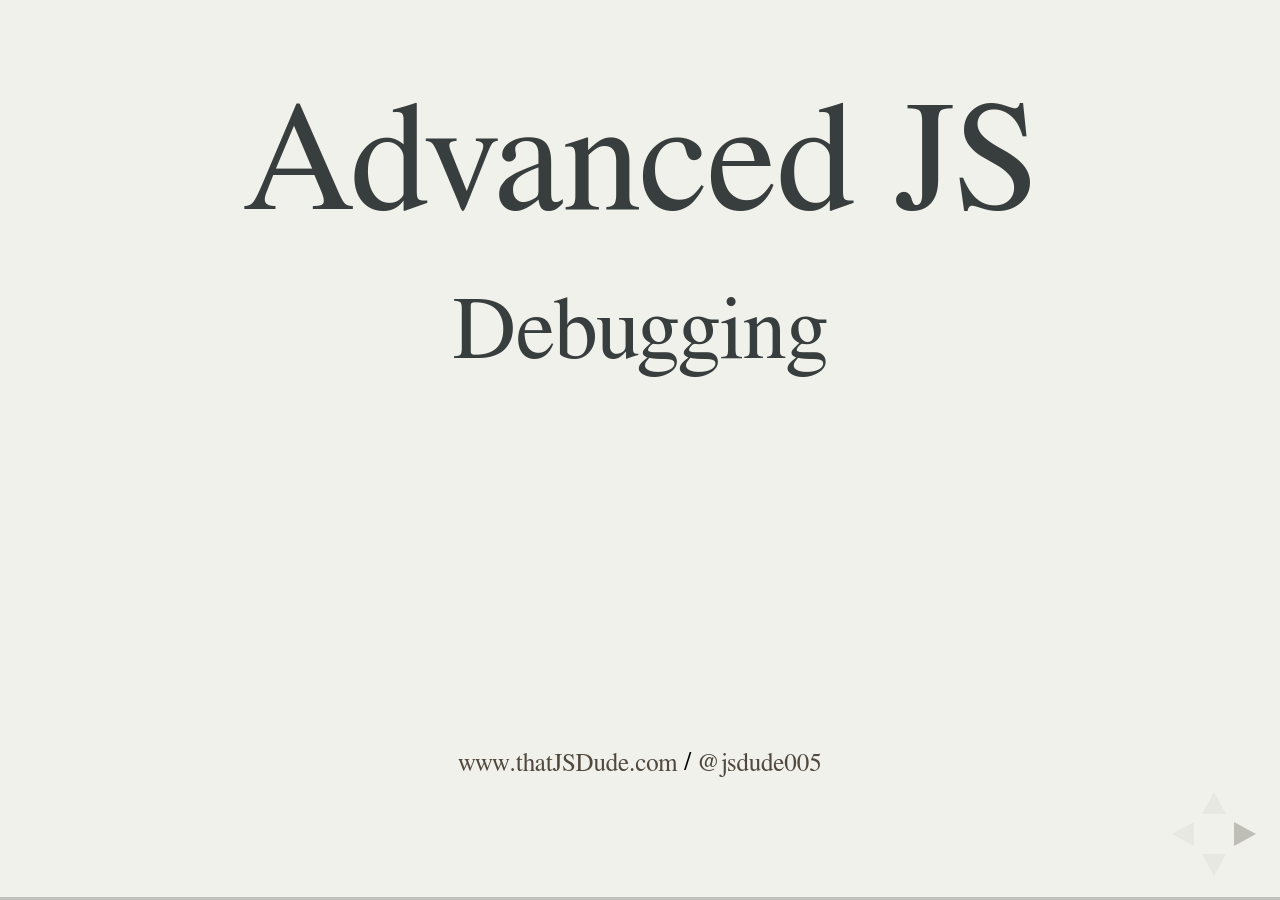
==== commit d8701b95: "changes" ====
--- a/index.html
+++ b/index.html
@@ -57,15 +57,12 @@
 					<h2>Debugging</h2>
 					<br>
 					<br>
-					<h3 class="fragment"><a href="http://goo.gl/mfKvWP">goo.gl/mfKvWP</a></h3>
+					<p class="fragment"><a href="https://goo.gl/pdio1i">Just twitted the slides <strong style="color:purple">@jsdude005</strong></a></p>
 					<br>
 					<br>
-					<br>
-					<br>
-						<h4>
-							<a href="http://www.thatjsdude.com/">www.thatJSDude.com</a> / <a href="http://twitter.com/mdkhan005">@mdkhan005</a>
-						</h4>
-					<p>(youtube.com/user/khanLearning)</p>
+						<p><small>
+							<a href="http://www.thatjsdude.com/">www.thatJSDude.com</a> / <a href="http://twitter.com/mdkhan005">@jsdude005</a>
+						</small></p>
 				</section><!--
 				<section>
 					<h2 style="display:none">TODO:</h2>
@@ -75,10 +72,42 @@
 						<li><a href="https://github.com/danluu/debugging-stories">debug stories</a></li>
 						<li><a href="https://www.joyent.com/blog/walmart-node-js-memory-leak">walmart memory leak</a></li>
 					</ul>
-				</section>
-				<section>
-					<section>
-						<h1>morning of a developer</h1>
+				</section>-->
+				<section>
+					<section>
+						<h2>Who is</h2>
+						<h1>JS   Dude?</h1>
+					</section>
+					<section>
+						<img src="./images/others/dude.jpeg" alt="">
+						<ul>
+							<li style="color:purple"><strong>@jsdude005</strong></li>
+							<li>Organize Chicago JavaScript meetup</li>
+							<li>Sr. Web Developer, Nielsen</li>
+							<li>Enjoy Learning, talking about JavaScript</li>
+							<!-- <li>Twin Cities code camp in 2013, 2014</li> -->
+						</ul>
+					</section>
+					<section>
+							<h2>Jump from 14,000ft </h2>
+						<img src="./images/others/jump.JPG" alt="">
+					</section>
+					<!-- <section>
+						<img src="./images/others/skydiving.JPG" alt="">
+					</section> -->
+					<section>
+							<h2>Chicago Marathon 2016</h2>
+						<img src="./images/others/marathon.jpg" alt="">
+					</section>
+					<section>
+							<h2>10,000 volts</h2>
+						<img src="./images/others/mudder.jpg" alt="">
+					</section>
+				</section>
+				
+				<section>
+					<section>
+						<h1>Morning of a developer</h1>
 					</section>
 					<section><img src="images/sleep.jpg" alt=""></section>
 					<section><img src="images/messyRoom.jpg" alt=""></section>
@@ -87,15 +116,15 @@
 					<section><img src="images/train6.jpg" alt=""></section>
 					<section><img src="images/sucks.jpg" alt=""></section>
 					<section><img src="images/sleep1.jpg" alt=""></section>
-				</section>-->				
-				<section><!--
+				</section>				
+				<section>
 					<section>
 						<h1>Real morning</h1>
 						<h3>"Oh yeah"</h3>
 					</section> 
 					<section>
 						<img src="images/angryManager.jpg" alt="">
-					</section> -->
+					</section> 
 					<section>
 						<h2>App doesn't work</h2>
 						<li>Can't add new record</li>
@@ -106,6 +135,8 @@
 						<ul>
 							<li>Repro locally</li>
 							<li>Anything in console</li>
+							<li>Isolate the bug</li>
+							<li>Look at the data in network tab</li>
 							<li>Sort out of the options</li>
 							<li>Talk about how things were developed</li>
 							<li class="fragment">Easy things first</li>
@@ -131,21 +162,21 @@
 					</section>
 					<section>
 						<h2>Summary: Problem-1</h2>
-						<ul>
+						<ol>
 							<li>Elements Tab: Event Listeners</li>
 							<li class="fragment">Source Tab: Event Listener BreakPoints</li>
 							<li class="fragment"><a href="https://umaar.com/dev-tips/31-get-debug-event-listeners/">getEventListeners</a></li>							
 							<li class="fragment">monitorEvent(element, [events])</li>
 							<li class="fragment">unmonitorEvents(element)</li>
-							<li class="fragment">JQuery Event: $._data(element)</li>						
+							<!-- <li class="fragment">JQuery Event: $._data(element)</li> -->						
 							<li class="fragment">Show function definition</li>
 							<li class="fragment1" style="display:none">for jquery, findEventHandlers.js</li>
-							<li class="fragment">blackbox script</li>
-						</ul>
-						<br>
-						<br>
-						<br>
-						<a href="https://github.com/ruidfigueiredo/findHandlersJS ">jquery findEventHandlers</a>
+							
+						</ol>
+						<br>
+						<br>
+						<br>
+						<!-- <a href="https://github.com/ruidfigueiredo/findHandlersJS ">jquery findEventHandlers</a> -->
 					</section>
 					<section>
 						<h1>You are not done!</h1>
@@ -154,13 +185,13 @@
 					<section>
 						<h2>Summary: Problem-2</h2>
 						<ul>
-							<li>Open file: Ctrl + P</li>
-							<li class="fragment">Filter function: Ctrl + shift + O</li>
-							<li class="fragment">Matching Bracket: Ctrl + M</li>
+							<li>Open file: cmd + P (Ctrl + P)</li>
+							<li class="fragment">Filter function: Cmd + shift + O (Ctrl + shift + O)</li>
 							<li class="fragment">console.table()</li>
 							<li class="fragment">conditional breakpoint</li>
 							<li class="fragment">Esc to open console</li>
 							<li class="fragment">Live Edit</li>
+							<li class="fragment">blackbox script</li>
 						</ul>
 					</section>
 				</section>
@@ -171,7 +202,7 @@
 					<section>
 						<h2>Style</h2>
 						<ul>
-							<li>Ctrl + z</li>
+							<li>Cmd + z (Ctrl + z)</li>
 							<li class="fragment">class toggle</li>
 							<li class="fragment">Edit Margin, Padding</li>
 							<li class="fragment">color picker and color palette</li>
@@ -182,8 +213,8 @@
 					<section>
 						<h2>Console tab</h2>
 						<ul>
-							<li>$(), $$()</li>
-							<li class="fragment">$0, $1, $2</li>
+							<li>console.log</li>
+							<!--<li class="fragment">$0, $1, $2</li> -->
 							<li class="fragment">debug(), undebug()</li>
 							<li class="fragment">keys(obj), values(obj)</li>
 							<li class="fragment1" style="display: none;"><a href="https://umaar.com/dev-tips/60-console-edit-html/">Edit html in console</a></li>
@@ -199,11 +230,13 @@
 						<h2>Source tab</h2>
 						<ul>
 							<li>Ctrl + G : Go to line</li>
+							<li>Cmd + option + F (ctrl + shift + F)</li>
+							<li class="fragment">Break point in a long line</li>
+							<li class="fragment">Matching Bracket: Ctrl + M</li>
+							<li class="fragment">???</li>
 							<li class="fragment">Ctrl + Click: multi cursor</li>
 							<li class="fragment">Ctrl + D : select next occurrence</li>
-							<li class="fragment"></li>
-							<li class="fragment"></li>
-							<li class="fragment"></li>
+							
 						</ul>
 					</section>
 				</section>
@@ -258,7 +291,7 @@
 						<h2>promise demo</h2>
 						<a href="http://www.html5rocks.com/en/tutorials/es6/promises/async-best-example.html">promise test</a>
 					</section>-->
-					<section>
+					<!-- <section>
 						<h2>promise error</h2>
 						<pre><code>
 get('story.json').then(function(response) {
@@ -320,9 +353,9 @@
     at pending (/path/to/q.js:397:39)
     at process.startup.processNextTick.process._tickCallback (node.js:244:9)
 						</code></pre>
-					</section>
-					<section>
-						<h2>Long Strack Trace</h2>
+					</section> 
+					<section>
+						<h2>Long Stack Trace</h2>
 						<pre><code>
 Q.longStackSupport = true;							
 						</code></pre>
@@ -336,7 +369,7 @@
 						<br>
 						<br>
 						<a href="https://github.com/kriskowal/q#long-stack-traces">long strack trace</a>
-					</section>
+					</section>-->
 				</section>
 				<section>
 					<section>
@@ -412,7 +445,7 @@
 							<li>jquerify</li>
 							<li>all colors</li>
 							<li>view cookies</li>
-							<li>form contorls</li>
+							<li>form controls</li>
 						</ul>
 						<br>
 						<br>
@@ -470,7 +503,7 @@
 					</section>
 					<section><img src="images/night1.jpg" alt=""></section>
 					<section><img src="images/night3.jpg" alt=""></section>
-					<!-- <section><img src="images/night.jpg" alt=""></section> -->
+					<section><img src="images/night.jpg" alt=""></section>
 					<section><img src="images/week.jpg" alt=""></section>
 				</section>
 				<section>
@@ -484,8 +517,7 @@
 							<li class="fragment">filter Functions (Ctrl + Shift + O)</li>
 							<li class="fragment">console.table</li>
 							<li class="fragment">async, XHR breakpoints</li>
-							<li class="fragment">snippets: all colors, all globals, etc.</li>
-							<li class="fragment">extensions: web developer, edit cookie, etc.</li>
+							<li class="fragment">Know dev tool</li>
 							
 						</ol>
 					</section>
@@ -539,19 +571,37 @@
 							<img src="images/pizzaFry.jpg" alt="">
 						</section>
 					</section>
-					
-				<section>
-					<h2><a href="http://goo.gl/mfKvWP">goo.gl/mfKvWP</a></h2>
-					<br>
-					<br>
-					<br>
-					<h3>
-						<a href="http://www.thatjsdude.com/">www.thatJSdude.com</a> / <a href="http://twitter.com/mdkhan005">@mdkhan005</a>
-					</h3>
-					<p>(youtube.com/user/khanLearning)</p>
-					<small>[Thank you, if you are still reading slides]</small>
-				</section>
-
+					<section>
+						<h2>To be a better Developer</h2>
+						<ul>
+							<li>You have to be curiously explore</li>
+							<li>Learning interesting things</li>
+							<li>Build passion, experiment and enjoy</li>
+							<li class="fragment">It's not easy...it will challenge you</li>
+							<li class="fragment">But this will give you fulfillment</li>
+						</ul>
+					</section>
+					<section>
+						<h2>Learn by building</h2>
+						<ul>
+							<li><a href="http://thatjsdude.com/workshops/react/mn.html">Spend a day to enjoy building a site</a></li>
+							<li>Build an <a href="https://ema-john.firebaseapp.com/">e-commerce site</a> </li>
+							<li>Email: <span style="color:lightcoral">khan4019@gmail.com</span> </li>
+						</ul>
+						<img style="height:350px;" src="./images/others/workshop1.JPG" alt="">
+					</section>
+					<section>
+						<h2>I need more tips...</h2>
+						<h4 style="color:purple">www.youtube.com/c/thatjsdude</h4>
+						<img src="./images/youtube.png" alt="">
+					</section>
+					<section>
+						<h1>Thank you</h1>
+						<p>Email: <span style="color:lightcoral">khan4019@gmail.com</span></p>
+						<p><strong style="color:purple">@jsdude005</strong></p>
+						<p><small >www.thatJSDude.com</small></p>
+					</section>	
+				
 			</div>
 
 		</div>
